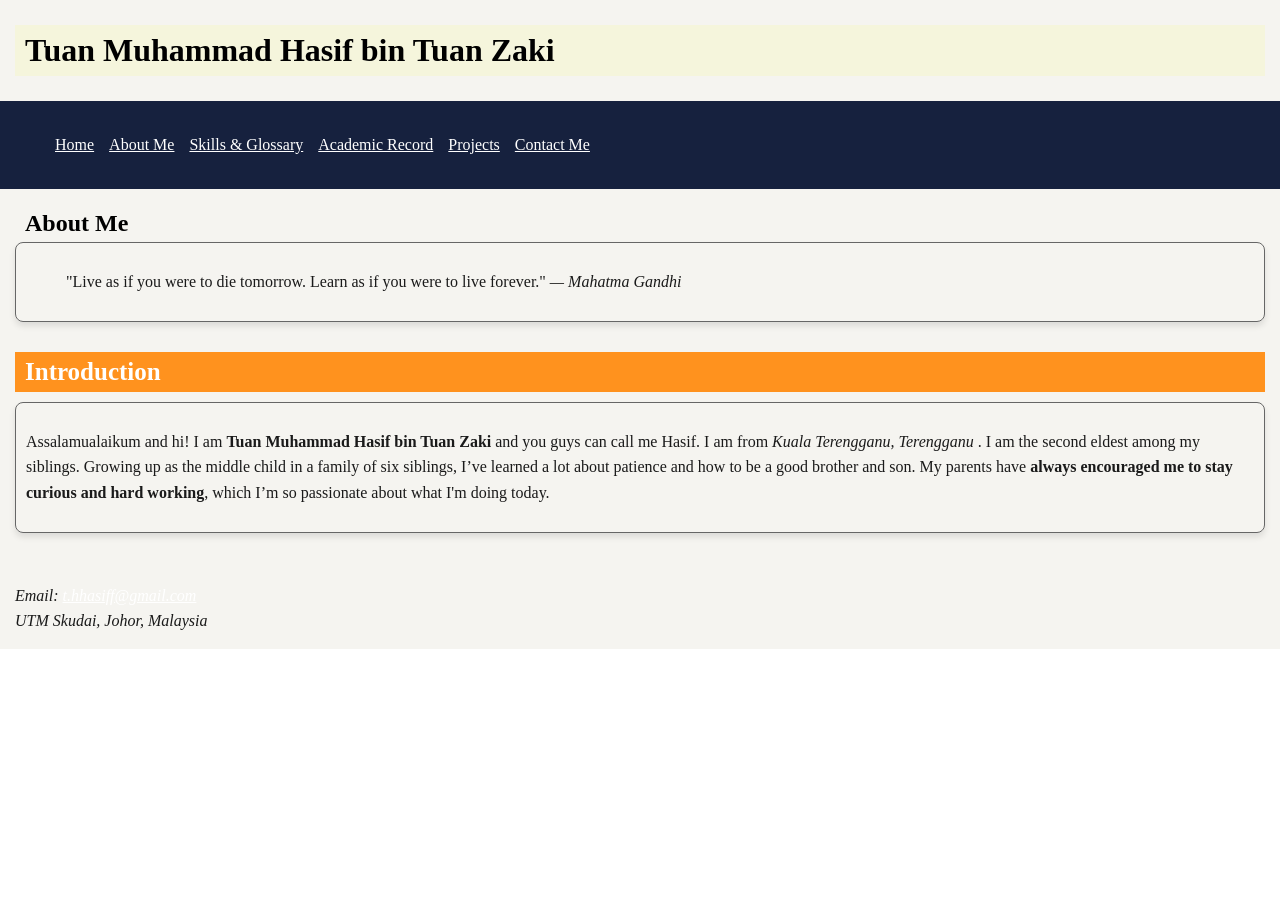
==== about.html @ bb78a93a "Add files via upload" ====
<!DOCTYPE html>
<html lang="en">
<head>
	<meta charset="UTF-8">
	<meta name="viewport" content="width=device-width, initial-scale=1.0">
	<meta name="description" content="About Tuan Muhammad Hasif">
	<title>About Me - My Portfolio</title>
    <link rel="stylesheet" href="../style.css">
</head>

<body>
	<header>
		<h1>Tuan Muhammad Hasif bin Tuan Zaki</h1>
		<!-- <p>Student in Software Engineering at Universiti Teknologi Malaysia</p> -->
	</header>
	
	<nav>
        <ul>
            <li><a href="index.html">Home</a></li>
            <li><a href="about.html">About Me</a></li>
            <li><a href="skills.html">Skills & Glossary</a></li>
            <li><a href="academic.html">Academic Record</a></li>
            <li><a href="project.html">Projects</a></li>
            <li><a href="contact.html">Contact Me</a></li>
        </ul>
    </nav>

    <main>
        <section id="about-me">
            <h2>About Me </h2>
            <div class="card-grid">
              <div class="card"><blockquote cite="https://www.brainyquote.com/quotes/mahatma_gandhi_104223">
                "Live as if you were to die tomorrow. Learn as if you were to live forever."
                <cite>— Mahatma Gandhi</cite>
            </blockquote></div>  
            
        </section>
        <section id="introduction">
            <h3>Introduction</h3>
            <div class="card-grid">
                <div class="card">
            
            <p>Assalamualaikum and hi! I am <b>Tuan Muhammad Hasif bin Tuan Zaki</b> <!--bold text--> and you guys can call me Hasif. 
               I am from <i>Kuala Terengganu, Terengganu</i> <!--italic text-->. I am the second eldest among my siblings. 
               Growing up as the middle child in a family of six siblings, I’ve learned a lot about patience 
               and how to be a good brother and son. My parents have <b>always encouraged me to stay curious and hard working</b>, 
               which I’m so passionate about what I'm doing today.
            </p>
            </div>
        </section>
        
    </main>

	<footer>
		<address>
			Email: <a href="mailto:t.hhasiff@gmail.com">t.hhasiff@gmail.com</a><br>
			UTM Skudai, Johor, Malaysia
		</address> 
	</footer>
</body>
</html>
---- style.css ----
:root { 
        --color-primary:    #1a1a2e;
        --color-secondary:  #16213e;
        --color-accent:     #e8d5b7;
        --color-text:       #1a1a1a; 
        --color-muted:      #666666;
        --color-surface:    #f5f4f0;
        
        --font-body:        'Lora', Georgia, serif;
        --font-heading:     'Playfair Display', serif;
        
        --space-sm:         0.5rem; 
        --space-md:         1.5rem;
        --space-lg:         3rem; 
    }
html {
    font-size: 62.5%;
}
body {
    margin: 0;
    padding: 0;
    font-family: var(--font-body);
    font-size: 1.6rem;
    color: var(--color-text);
    line-height: 1.6;
}

h1{
    background-color:beige;
    padding-left: 10px;
    color: black;
    margin: 10px 0 10px 0;
}
h2{
    padding-left: 10px;
    color: black;
    margin: auto;
}
h3{
    background-color:rgb(255, 146, 30);
    padding-left: 10px;
    color: white;
    margin: 10px 0 10px 0;
}
h4{
    /*background-color:rgba(7, 53, 219, 0.575);*/
    padding-left: 10px;
    color: black;
    margin: 10px 0 10px 0;
}
h5{
    padding-left: 10px;
    padding-bottom: 10px;
    color: black;
    margin: 10px 0 10px 0;
}
h6{
    padding-left: 10px;
    color: black;
    margin: 10px 0 10px 0;
}

h1 {font-size: 3.2rem;}
h2 {font-size: 2.4rem;}
h3 {font-size: 2.5rem;}
h4 {font-size: 2.4rem;}
h5 {font-size: 2.3rem;}
h6 {font-size: 2.3rem;}

header, nav, main, footer {
    padding: var(--space-md);
    background-color: var(--color-surface);
}
header, nav, main, footer { 
    padding: var(--space-md); 
    background-color: var(--color-surface); 
} 

/* Link States [cite: 235] */
a:link { color: white; }
a:visited { color: white;}
a:hover { color: darkcyan;}
a:active { color: darkcyan; }


.card {
    border: 1px solid var(--color-muted); /* Border for definition */
    padding: 10px; /* Padding for internal breathing room */
    margin-bottom: 20px; /* Margin to separate from next card */
    border-radius: 8px;
    box-shadow: 0 4px 6px rgba(0,0,0,0.1); 
}

nav {
    display: flex;
    justify-content: left;
    align-items: center;
    position: sticky;
    top: 0;
    z-index: 1000;
    background-color: var(--color-secondary);
} 

nav ul {
    display: flex;
    flex-wrap: wrap;
    gap: var(--space-md);
    list-style: none;
} 

nav a.active {
    border-bottom: 2px solid var(--color-accent);
    font-weight: bold;
} 

.page-card{
    display: grid;
    grid-template-columns: 1fr 280px;
    gap: 1.5rem;
}

.card-grid {
    display: grid;
    grid-template-columns: repeat(auto-fit, minmax(250px, 1fr));
    gap: 1.5rem;
}

.car {
    transition: transform 0.2s ease;
}
.card:hover {
    transform: translateY(-4px)
}

.grid-container-sidebar {
    display: grid;
    grid-template-columns: 2fr 280px;
    gap: 1.5rem;
}
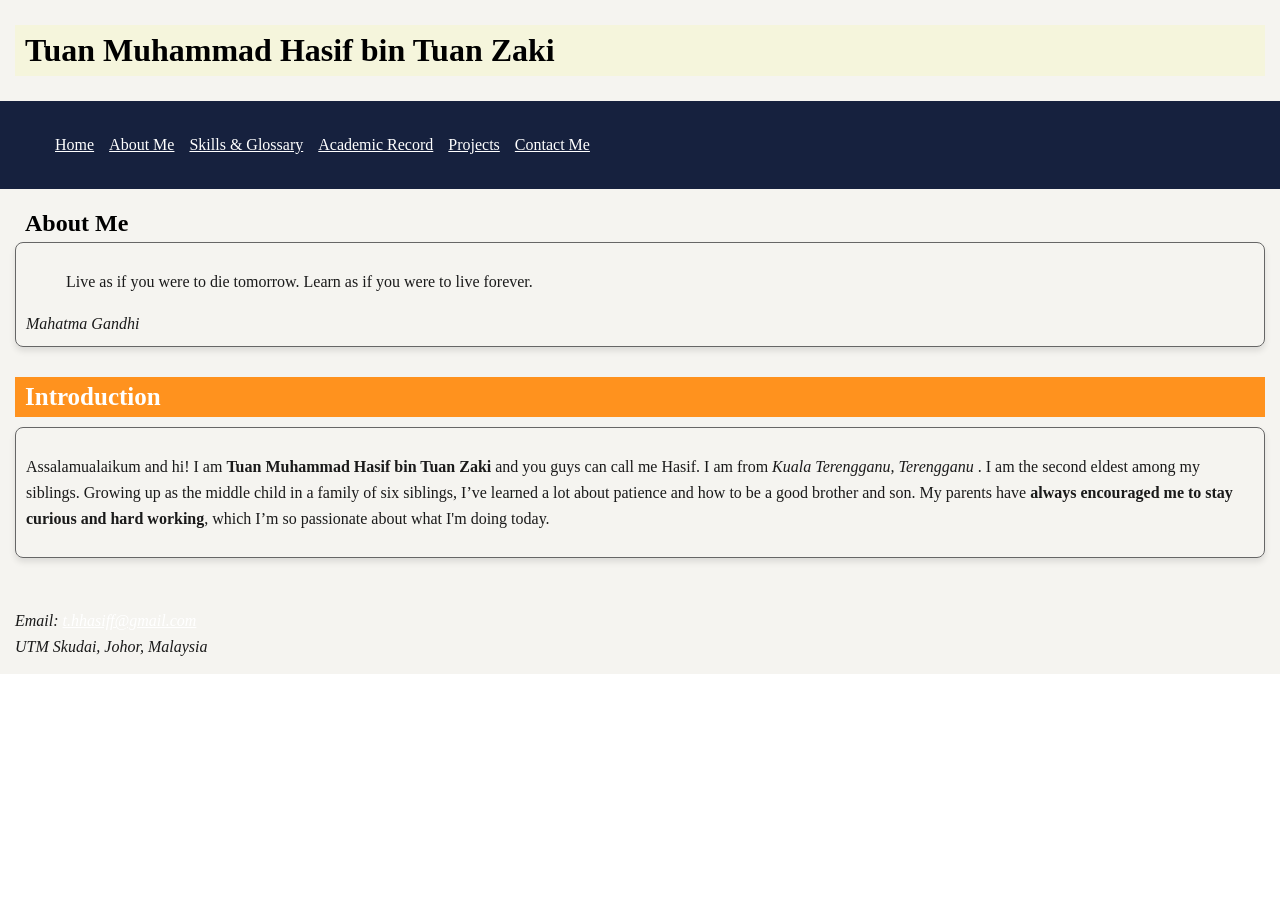
==== commit 673477a8: "Fix HTML structure and formatting in about.html" ====
--- a/about.html
+++ b/about.html
@@ -29,10 +29,13 @@
         <section id="about-me">
             <h2>About Me </h2>
             <div class="card-grid">
-              <div class="card"><blockquote cite="https://www.brainyquote.com/quotes/mahatma_gandhi_104223">
-                "Live as if you were to die tomorrow. Learn as if you were to live forever."
-                <cite>— Mahatma Gandhi</cite>
-            </blockquote></div>  
+              <div class="card">
+                <blockquote cite="https://www.brainyquote.com/quotes/mahatma_gandhi_104223">
+                Live as if you were to die tomorrow. Learn as if you were to live forever.
+                </blockquote>
+                <cite>Mahatma Gandhi</cite>
+            </div>  
+
             
         </section>
         <section id="introduction">
@@ -58,4 +61,4 @@
 		</address> 
 	</footer>
 </body>
-</html>+</html>
